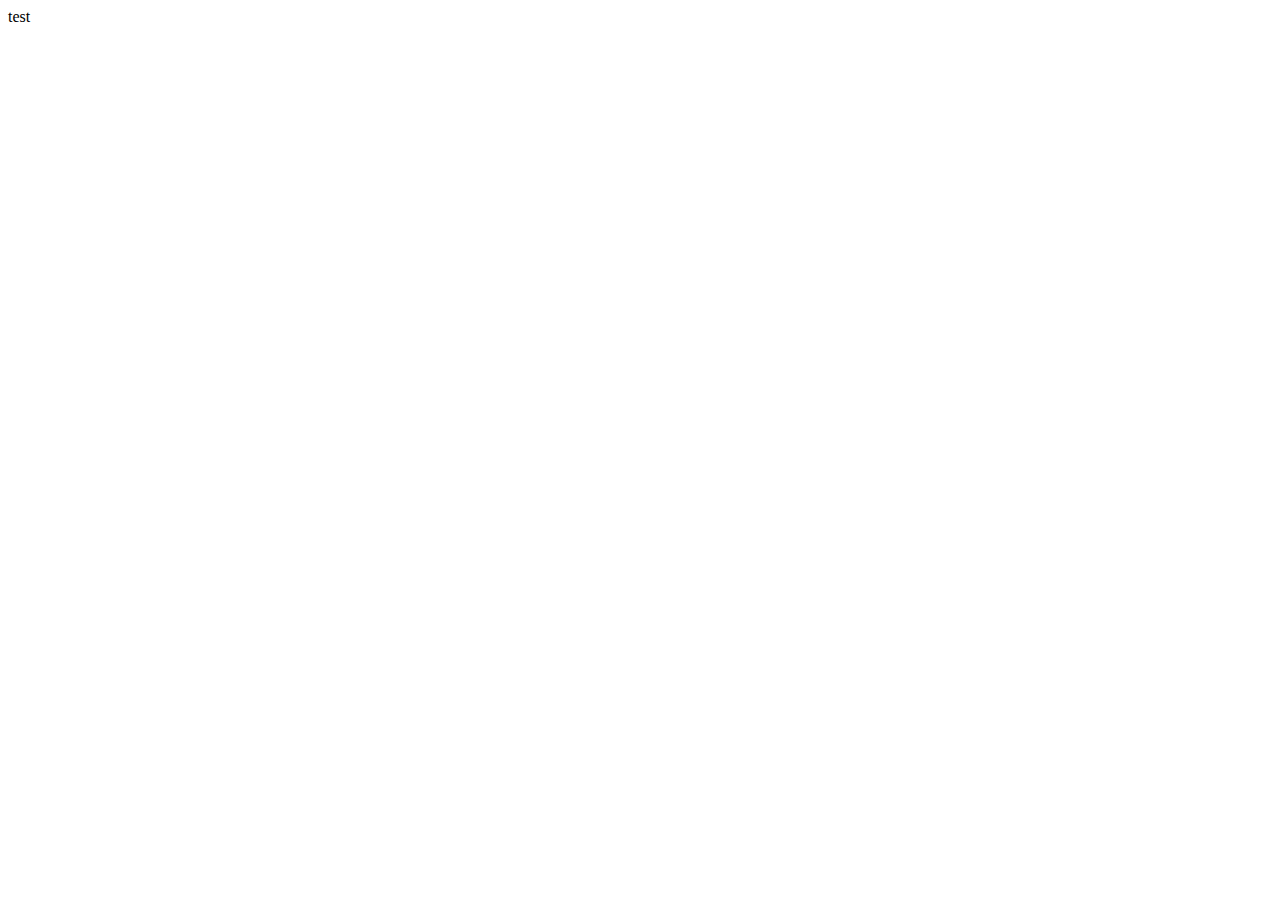
==== index.html @ 9823e6ee "Rename test.html to index.html" ====
<!DOCTYPE html>
<html lang="en">
<head>
    <meta charset="UTF-8">
    <meta http-equiv="X-UA-Compatible" content="IE=edge">
    <meta name="viewport" content="width=device-width, initial-scale=1.0">
    <title>Document</title>
</head>
<body>
    test
</body>
</html>
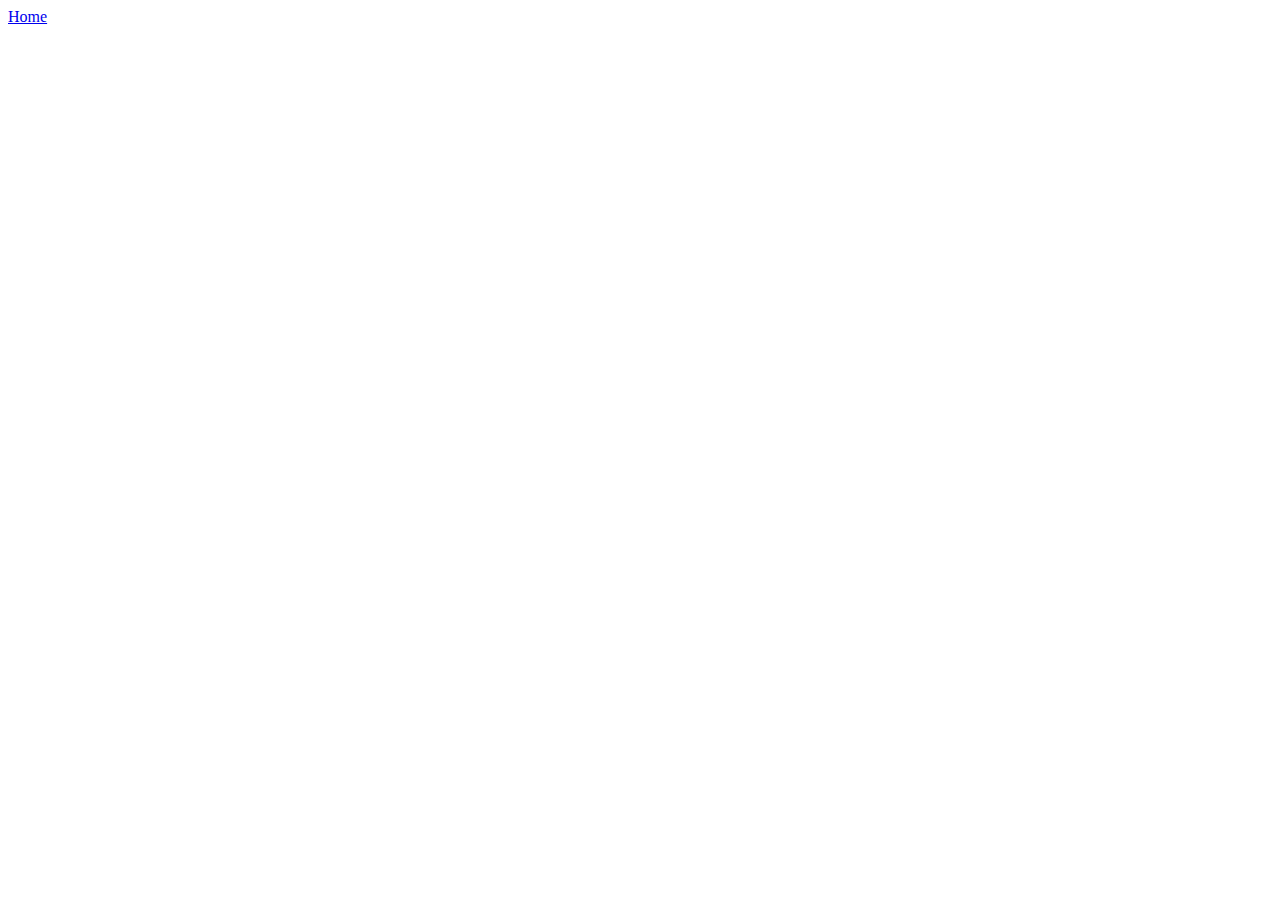
==== commit b5557168: "Update index.html" ====
--- a/index.html
+++ b/index.html
@@ -7,6 +7,6 @@
     <title>Document</title>
 </head>
 <body>
-    test
+    <a href="Startpage.html">Home</a>
 </body>
 </html>
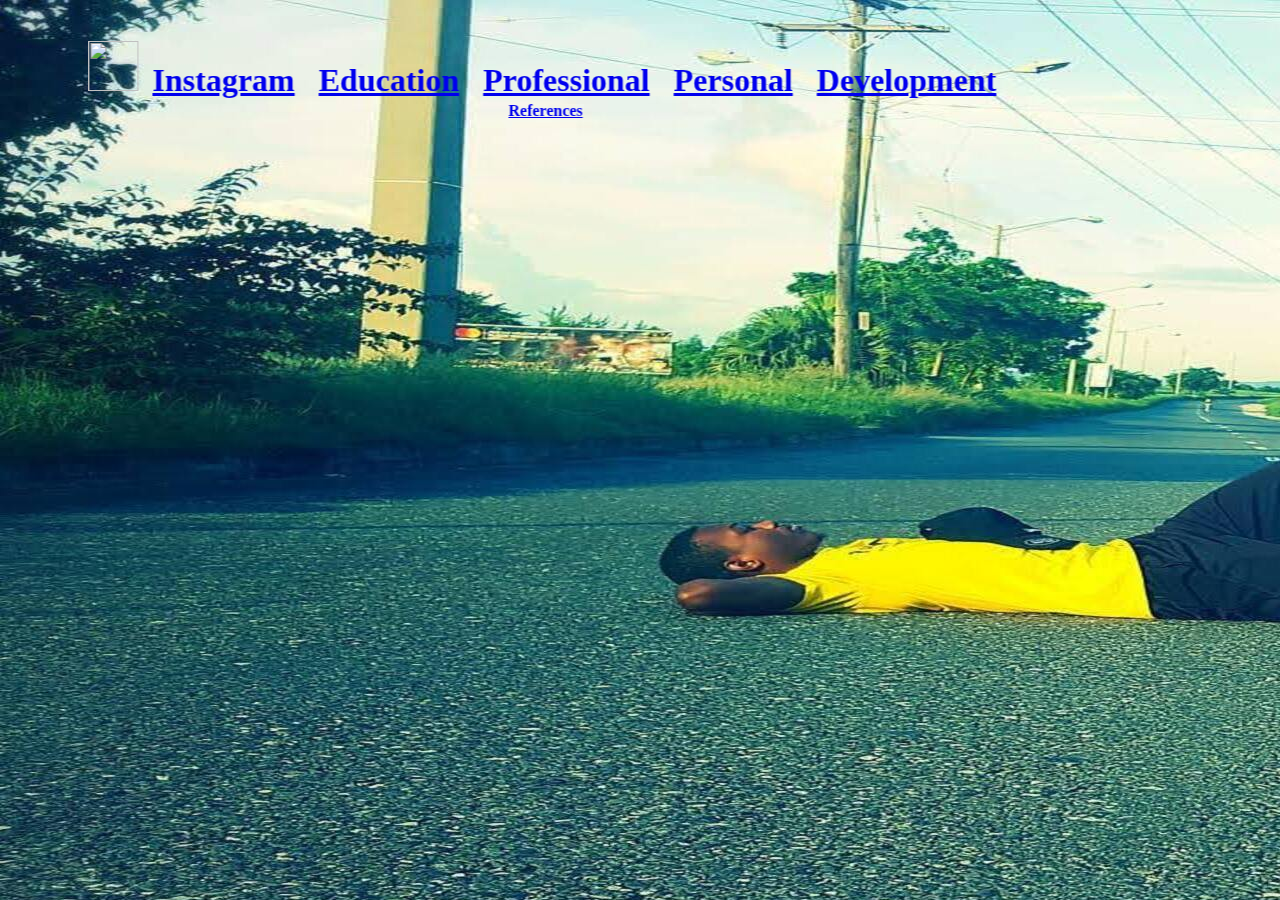
==== commit 0da63efe: "Rename Startpage.html to index.html" ====
--- a/index.html
+++ b/index.html
@@ -1,12 +1,55 @@
-<!DOCTYPE html>
-<html lang="en">
-<head>
-    <meta charset="UTF-8">
-    <meta http-equiv="X-UA-Compatible" content="IE=edge">
-    <meta name="viewport" content="width=device-width, initial-scale=1.0">
-    <title>Document</title>
-</head>
-<body>
-    <a href="Startpage.html">Home</a>
-</body>
-</html>
+<!DOCTYPE html>
+<html lang="en">
+<head>
+    <meta charset="UTF-8">
+    <meta http-equiv="X-UA-Compatible" content="IE=edge">
+    <meta name="viewport" content="width=device-width, initial-scale=1.0">
+    <title>Shaval Brown</title>
+</head>
+<body background="Assests/me.jpg">
+    <h3 align ="center">
+        &nbsp;&nbsp;&nbsp;&nbsp;&nbsp;&nbsp;&nbsp;&nbsp;&nbsp;&nbsp;&nbsp;&nbsp;&nbsp;&nbsp;
+        &nbsp;&nbsp;&nbsp;&nbsp;&nbsp;&nbsp;&nbsp;&nbsp;&nbsp;&nbsp;&nbsp;&nbsp;&nbsp;&nbsp;
+        &nbsp;&nbsp;&nbsp;&nbsp;&nbsp;&nbsp;&nbsp;&nbsp;&nbsp;&nbsp;&nbsp;&nbsp;&nbsp;&nbsp;
+        &nbsp;&nbsp;&nbsp;&nbsp;&nbsp;&nbsp;&nbsp;&nbsp;&nbsp;&nbsp;&nbsp;&nbsp;&nbsp;&nbsp;
+        &nbsp;&nbsp;&nbsp;&nbsp;&nbsp;&nbsp;&nbsp;&nbsp;&nbsp;&nbsp;&nbsp;&nbsp;&nbsp;&nbsp;
+        &nbsp;&nbsp;&nbsp;&nbsp;&nbsp;&nbsp;&nbsp;&nbsp;&nbsp;&nbsp;&nbsp;&nbsp;&nbsp;&nbsp;
+        &nbsp;&nbsp;&nbsp;&nbsp;&nbsp;&nbsp;&nbsp;&nbsp;&nbsp;&nbsp;&nbsp;&nbsp;&nbsp;&nbsp;
+        &nbsp;&nbsp;&nbsp;&nbsp;&nbsp;&nbsp;&nbsp;&nbsp;&nbsp;&nbsp;&nbsp;&nbsp;&nbsp;&nbsp;
+        &nbsp;&nbsp;&nbsp;&nbsp;&nbsp;&nbsp;&nbsp;&nbsp;&nbsp;&nbsp;&nbsp;&nbsp;&nbsp;&nbsp;
+        &nbsp;&nbsp;&nbsp;&nbsp;&nbsp;&nbsp;&nbsp;&nbsp;&nbsp;&nbsp;&nbsp;&nbsp;&nbsp;&nbsp;
+        &nbsp;&nbsp;&nbsp;&nbsp;&nbsp;&nbsp;&nbsp;&nbsp;&nbsp;&nbsp;&nbsp;&nbsp;&nbsp;&nbsp;
+        &nbsp;&nbsp;&nbsp;&nbsp;&nbsp;&nbsp;&nbsp;&nbsp;&nbsp;&nbsp;&nbsp;&nbsp;&nbsp;&nbsp;
+        &nbsp;&nbsp;&nbsp;&nbsp;&nbsp;&nbsp;&nbsp;&nbsp;&nbsp;&nbsp;&nbsp;&nbsp;&nbsp;&nbsp;
+        &nbsp;&nbsp;&nbsp;&nbsp;&nbsp;&nbsp;&nbsp;&nbsp;&nbsp;&nbsp;&nbsp;&nbsp;&nbsp;&nbsp;
+        &nbsp;&nbsp;&nbsp;&nbsp;&nbsp;&nbsp;&nbsp;&nbsp;&nbsp;&nbsp;&nbsp;&nbsp;&nbsp;&nbsp;
+        <marquee behavior="alternate" direction="right" scrollamount=10 loop="1">
+            <img src="Assests/insta.PNG" height="50" width="50"></img>
+            &nbsp;
+        <font color="black" size="6">
+            <a href="https://www.instagram.com/shaval__brown/">Instagram</a>
+            &nbsp;
+            <a href="education.html">Education</a>
+            &nbsp;
+            <a href="Professional.html">Professional</a>
+            &nbsp;
+            <a href="personal.html">Personal</a>
+            &nbsp;
+            <a href="Development.html">Development</a> </br>
+        </font>
+        <font size="3">
+        &nbsp;&nbsp;&nbsp;&nbsp;&nbsp;&nbsp;&nbsp;&nbsp;&nbsp;&nbsp;&nbsp;&nbsp;&nbsp;&nbsp;
+        &nbsp;&nbsp;&nbsp;&nbsp;&nbsp;&nbsp;&nbsp;&nbsp;&nbsp;&nbsp;&nbsp;&nbsp;&nbsp;&nbsp;
+        &nbsp;&nbsp;&nbsp;&nbsp;&nbsp;&nbsp;&nbsp;&nbsp;&nbsp;&nbsp;&nbsp;&nbsp;&nbsp;&nbsp;
+        &nbsp;&nbsp;&nbsp;&nbsp;&nbsp;&nbsp;&nbsp;&nbsp;&nbsp;&nbsp;&nbsp;&nbsp;&nbsp;&nbsp;
+        &nbsp;&nbsp;&nbsp;&nbsp;&nbsp;&nbsp;&nbsp;&nbsp;&nbsp;&nbsp;&nbsp;&nbsp;&nbsp;&nbsp;
+        &nbsp;&nbsp;&nbsp;&nbsp;&nbsp;&nbsp;&nbsp;&nbsp;&nbsp;&nbsp;&nbsp;&nbsp;&nbsp;&nbsp;
+        &nbsp;&nbsp;&nbsp;&nbsp;&nbsp;&nbsp;&nbsp;&nbsp;&nbsp;&nbsp;&nbsp;&nbsp;&nbsp;&nbsp;
+        <a href="References.html">References</a>
+    </font>
+    </marquee>
+    </h3>
+</body>
+
+
+</html>
